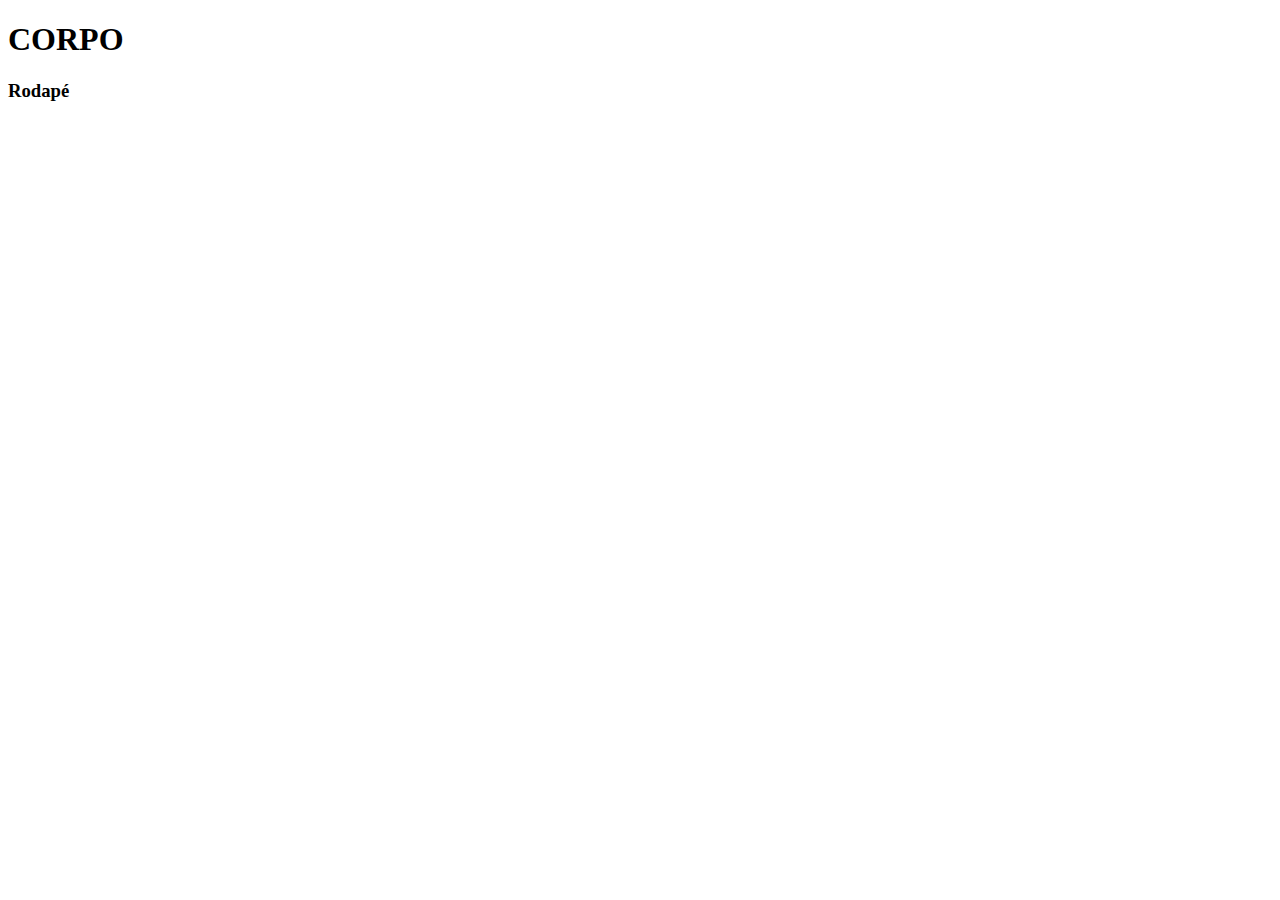
==== index.html @ 553b5372 "1er Commit do PORTAFOLIO" ====
<!DOCTYPE html>
<html lang= "pt-br">
<head>
    <meta charset= "UTF-8">
    <meta name="viewport" content="width=device-width, initial-scale=1.0">
    <title>Portafolio</title>
</head>

<body>
    <h1>CORPO</h1>
</body>

<footer>
    <h3>Rodapé</h3>
</footer>

</html>
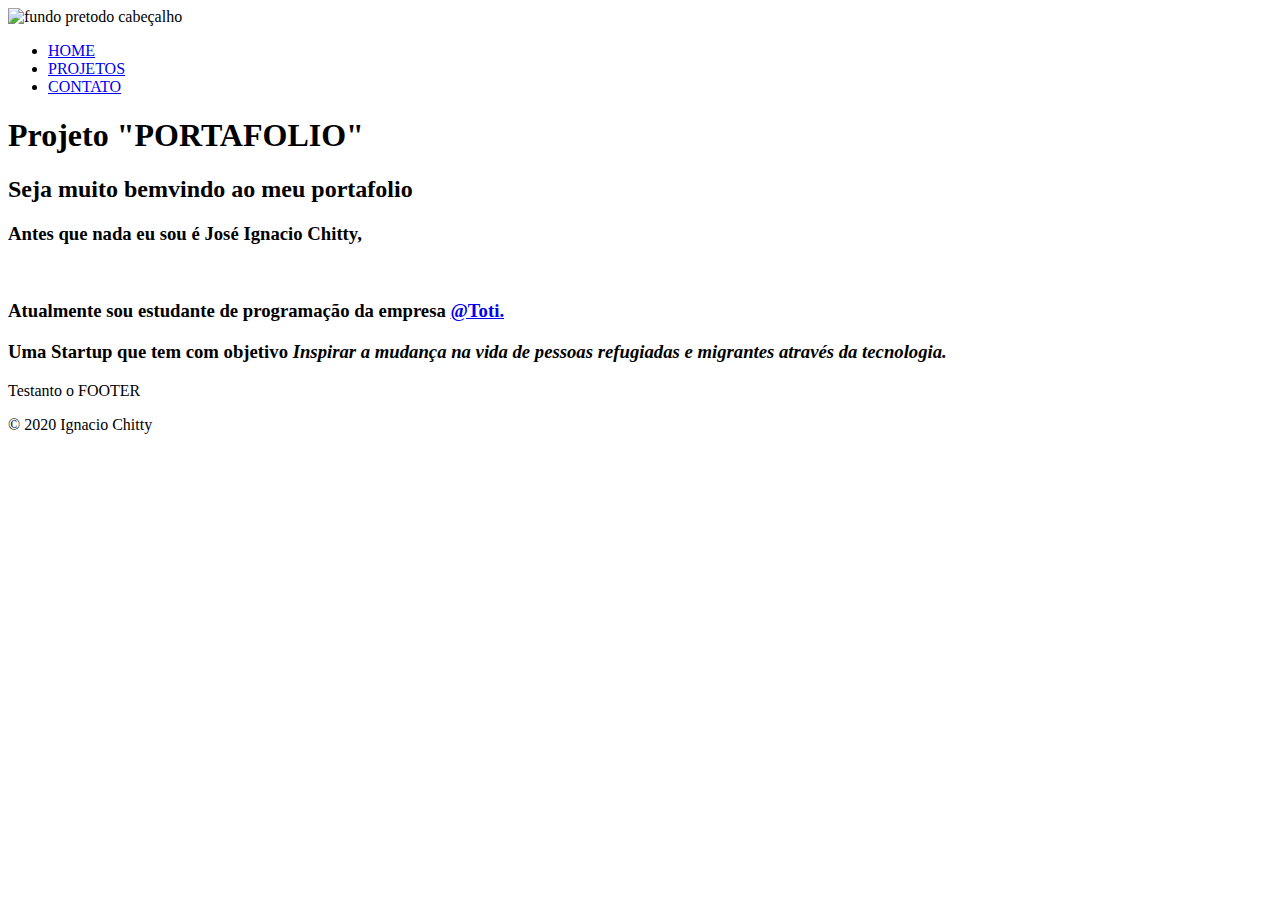
==== commit 012258e0: "Adicionado mais texto e formatação" ====
--- a/index.html
+++ b/index.html
@@ -1,17 +1,45 @@
 <!DOCTYPE html>
 <html lang= "pt-br">
+
 <head>
     <meta charset= "UTF-8">
     <meta name="viewport" content="width=device-width, initial-scale=1.0">
-    <title>Portafolio</title>
+    <title>Ignacio Chitty &#8211; Portafolio</title>
 </head>
 
 <body>
-    <h1>CORPO</h1>
+
+    <header>
+        <img src="footer2.png" alt="fundo pretodo cabeçalho">
+        <div>
+    
+            <nav>
+                <ul>
+                    <li><a href="#">HOME</a></li>
+                    <li><a href="#">PROJETOS</a></li>
+                    <li><a href="#">CONTATO</a></li>
+                </ul>
+            </nav>
+        </div>
+        <h1> Projeto "PORTAFOLIO"</h1>
+    </header>
+
+    <main>
+        <h2>Seja muito bemvindo ao meu portafolio</h2>
+        <h3>Antes que nada eu sou é José Ignacio Chitty,</h3>
+        <img src="" 
+            um jovem emprendedor Venezuelano, moro no Brasil desde inicios do 2018.</h3>
+        <h3>Atualmente sou estudante de programação da empresa <a href="https://www.instagram.com/toti.diversidade/" target="_blank" rel="noopener"><strong>@Toti.</strong></a></h3>
+        <h3>Uma Startup que tem com objetivo <em>Inspirar a mudança na vida de pessoas refugiadas e migrantes através da tecnologia.</em></h3>
+    </main>
+
+    <footer>
+    <p>
+        Testanto o FOOTER 
+        <!--<a href"/contact">formulário<a/>-->
+      </p>
+        <p>&copy; 2020 Ignacio Chitty</p>
+    </footer>
+
 </body>
-
-<footer>
-    <h3>Rodapé</h3>
-</footer>
-
 </html>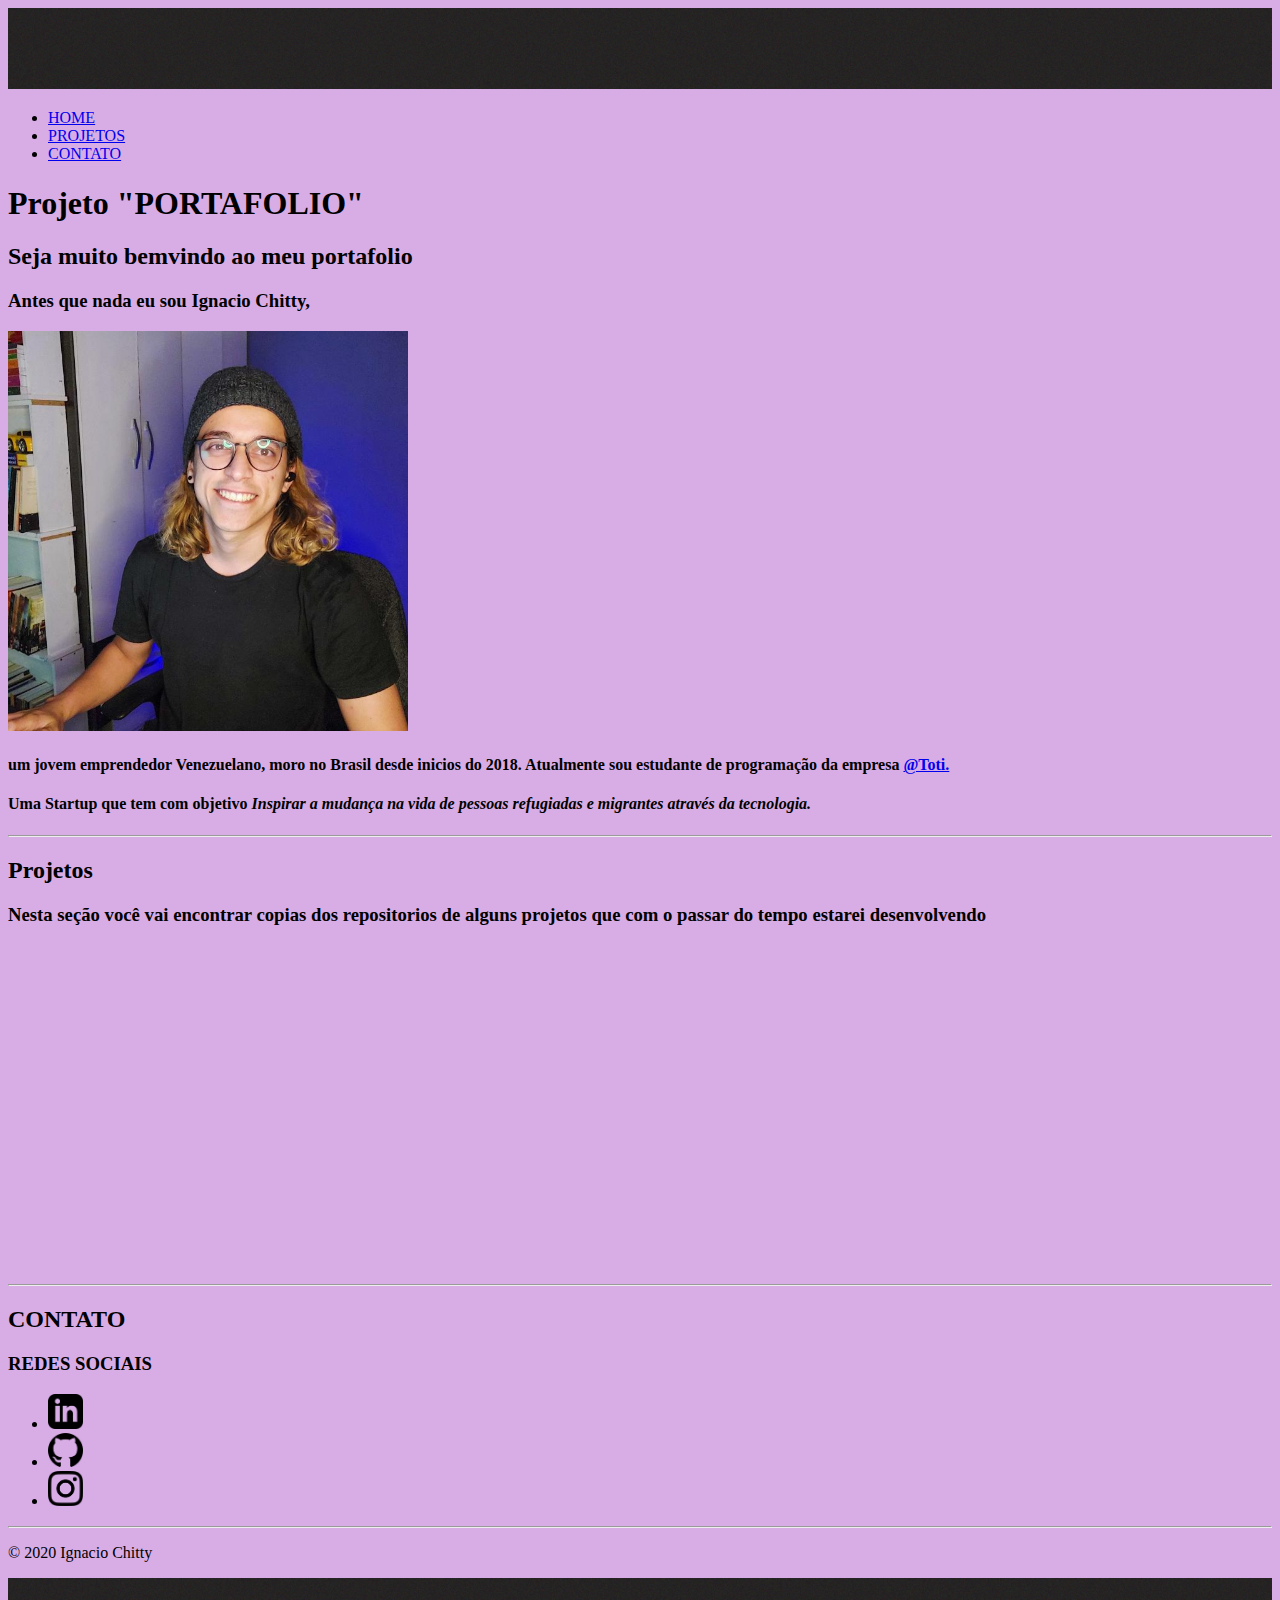
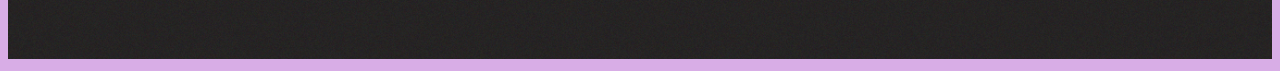
==== commit 85c30f79: "1ra entrega do projeto" ====
--- a/index.html
+++ b/index.html
@@ -7,17 +7,25 @@
     <title>Ignacio Chitty &#8211; Portafolio</title>
 </head>
 
-<body>
+<body style="background-color:#d8ade6;"
+    style="width:95%";
+    style="max-width: 800px";
+    style="margin:auto";
+    style="background-color: whitesmoke";
+
+    style="font-family: 'Times New Roman', Times, serif";
+    style="line-height: 1,5";
+    style="color: white;">
 
     <header>
-        <img src="footer2.png" alt="fundo pretodo cabeçalho">
+        <img src="footer2.png" width="100%" alt="fundo pretodo cabeçalho">
         <div>
     
             <nav>
                 <ul>
                     <li><a href="#">HOME</a></li>
                     <li><a href="#">PROJETOS</a></li>
-                    <li><a href="#">CONTATO</a></li>
+                    <li><a href="CONTATO">CONTATO</a></li>
                 </ul>
             </nav>
         </div>
@@ -26,19 +34,54 @@
 
     <main>
         <h2>Seja muito bemvindo ao meu portafolio</h2>
-        <h3>Antes que nada eu sou é José Ignacio Chitty,</h3>
-        <img src="" 
-            um jovem emprendedor Venezuelano, moro no Brasil desde inicios do 2018.</h3>
-        <h3>Atualmente sou estudante de programação da empresa <a href="https://www.instagram.com/toti.diversidade/" target="_blank" rel="noopener"><strong>@Toti.</strong></a></h3>
-        <h3>Uma Startup que tem com objetivo <em>Inspirar a mudança na vida de pessoas refugiadas e migrantes através da tecnologia.</em></h3>
+        <h3>Antes que nada eu sou <strong>Ignacio Chitty,</strong> </h3>
+        <img src="pp.jfif" width="400px" alt="Foto do Ignacio">
+        <h4>um jovem emprendedor Venezuelano, moro no Brasil desde inicios do 2018. Atualmente sou estudante de programação da empresa <a href="https://www.instagram.com/toti.diversidade/" target="_blank" rel="noopener"><strong>@Toti.</strong></a></h4>
+        <h4>Uma Startup que tem com objetivo <em>Inspirar a mudança na vida de pessoas refugiadas e migrantes através da tecnologia.</em></h4>
+
+        <hr style="color:black">
+
+        <h2> Projetos </h2>
+        <h3> Nesta seção você vai encontrar copias dos repositorios de alguns projetos que com o passar do tempo estarei desenvolvendo</h3>
+        <p>&emsp;</p>
+        <p>&emsp;</p>
+        <p>&emsp;</p>
+        <p>&emsp;</p>
+        <p>&emsp;</p>
+        <p>&emsp;</p>
+        <p>&emsp;</p>
+        <p>&emsp;</p>
+        <p>&emsp;</p>
+        <p>&emsp;</p>
+        
     </main>
 
+    <hr>
+
     <footer>
-    <p>
-        Testanto o FOOTER 
+    <h2>CONTATO</h2>
         <!--<a href"/contact">formulário<a/>-->
-      </p>
+    </p>
+    <h3><b>REDES SOCIAIS</b></h3>
+                    <div>
+                       <ul>
+                        <li>
+                            <a href="https://www.linkedin.com/in/ignaciochitty/"><img src="Linkelogo.png" width="35px" target="_blank" rel="noopener"/></a>
+                         </li>
+                         <li>
+                              <a href="https://github.com/xNasho"><img src="Gitlogo.png" width="35px" target="_blank" rel="noopener"/></a>
+                          </li>
+                          <li>
+                               <a href="https://www.instagram.com/nashochitty/"><img src="Instalogo.png" width="35px" target="_blank" rel="noopener"/></a>
+                         </li>
+                      </ul>
+                 </div>
+
+                 <hr>
+                 
         <p>&copy; 2020 Ignacio Chitty</p>
+    <img src="footer2.png" width="100%"alt="fundo pretodo footer">
+
     </footer>
 
 </body>
